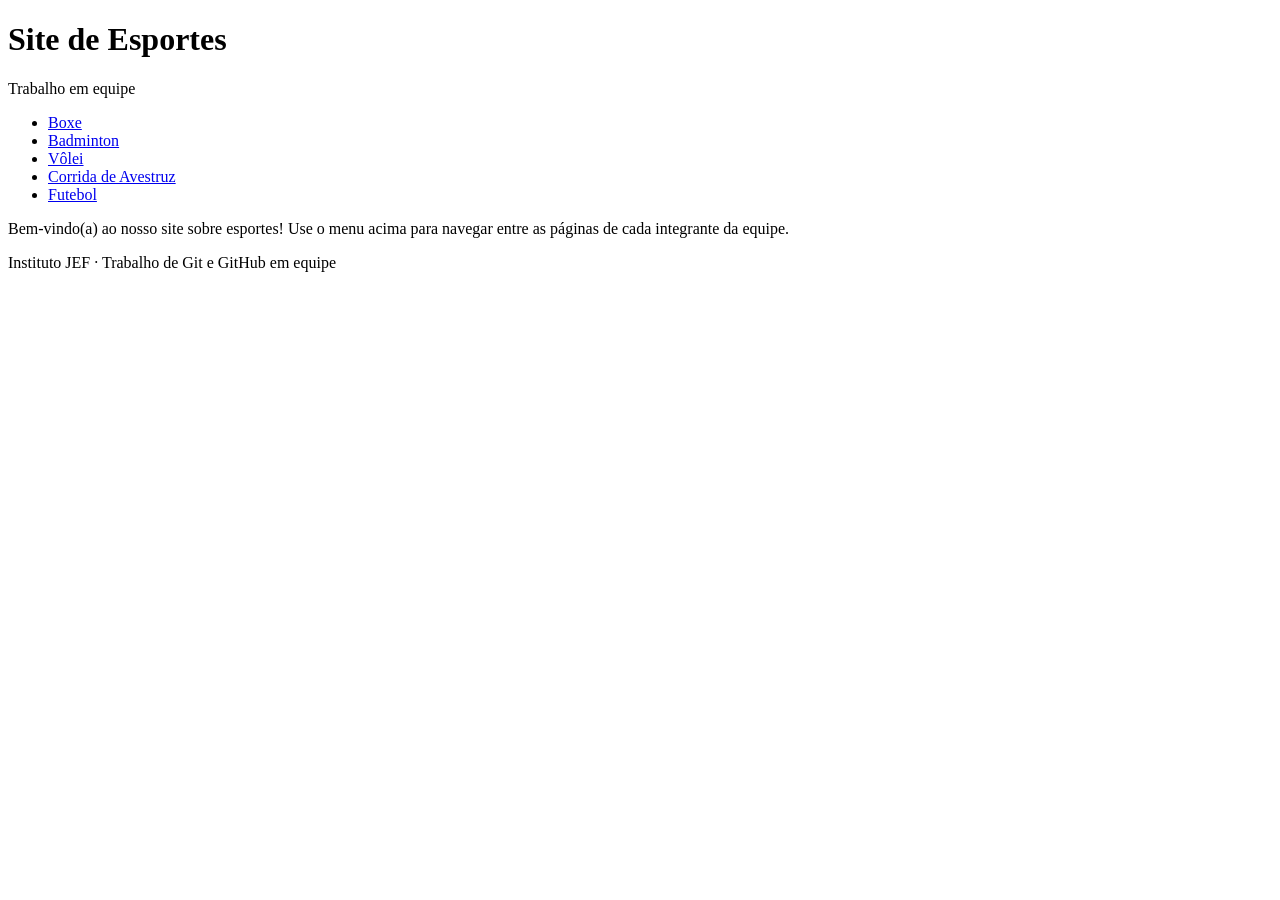
==== index.html @ 4c5436d5 "Update index.html" ====
<!DOCTYPE html>
<html lang="pt-BR">
<head>
  <meta charset="UTF-8">
  <meta name="viewport" content="width=device-width, initial-scale=1.0">
  <title>Site de Esportes</title>
</head>
<body>

  <header>
    <h1>Site de Esportes</h1>
    <p>Trabalho em equipe</p>
  </header>

  <nav>
    <ul>
      <li><a href="Gustavo/alunogustavo.html">Boxe</a></li>
      <li><a href="iGracianoJ/alunofelipegraciano.html">Badminton</a></li>
      <li><a href="miguellapa/aluno-miguel_lapa.html">Vôlei</a></li>
      <li><a href="miguelluz/aluno-Miguel-luz.html">Corrida de Avestruz</a></li>
      <li><a href="Lucas-futebol/index.html">Futebol</a></li>
    </ul>
  </nav>

  <main>
    <p>Bem-vindo(a) ao nosso site sobre esportes! Use o menu acima para navegar entre as páginas de cada integrante da equipe.</p>
  </main>

  <footer>
    <p>Instituto JEF · Trabalho de Git e GitHub em equipe</p>
  </footer>

</body>
</html>
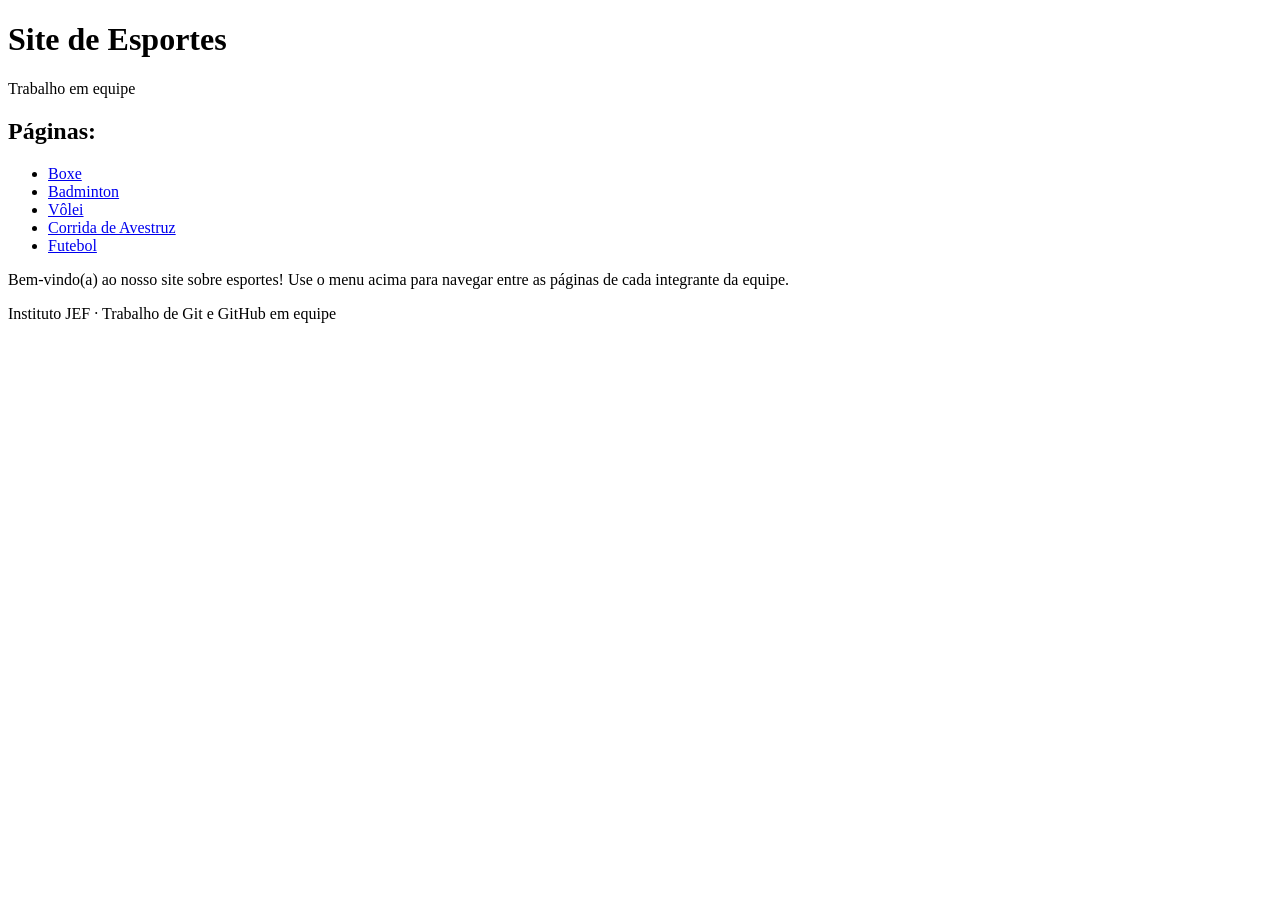
==== commit f5d3d85e: "Teste conflito" ====
--- a/index.html
+++ b/index.html
@@ -13,6 +13,7 @@
   </header>
 
   <nav>
+    <h1>Páginas:</h1>
     <ul>
       <li><a href="Gustavo/alunogustavo.html">Boxe</a></li>
       <li><a href="iGracianoJ/alunofelipegraciano.html">Badminton</a></li>
